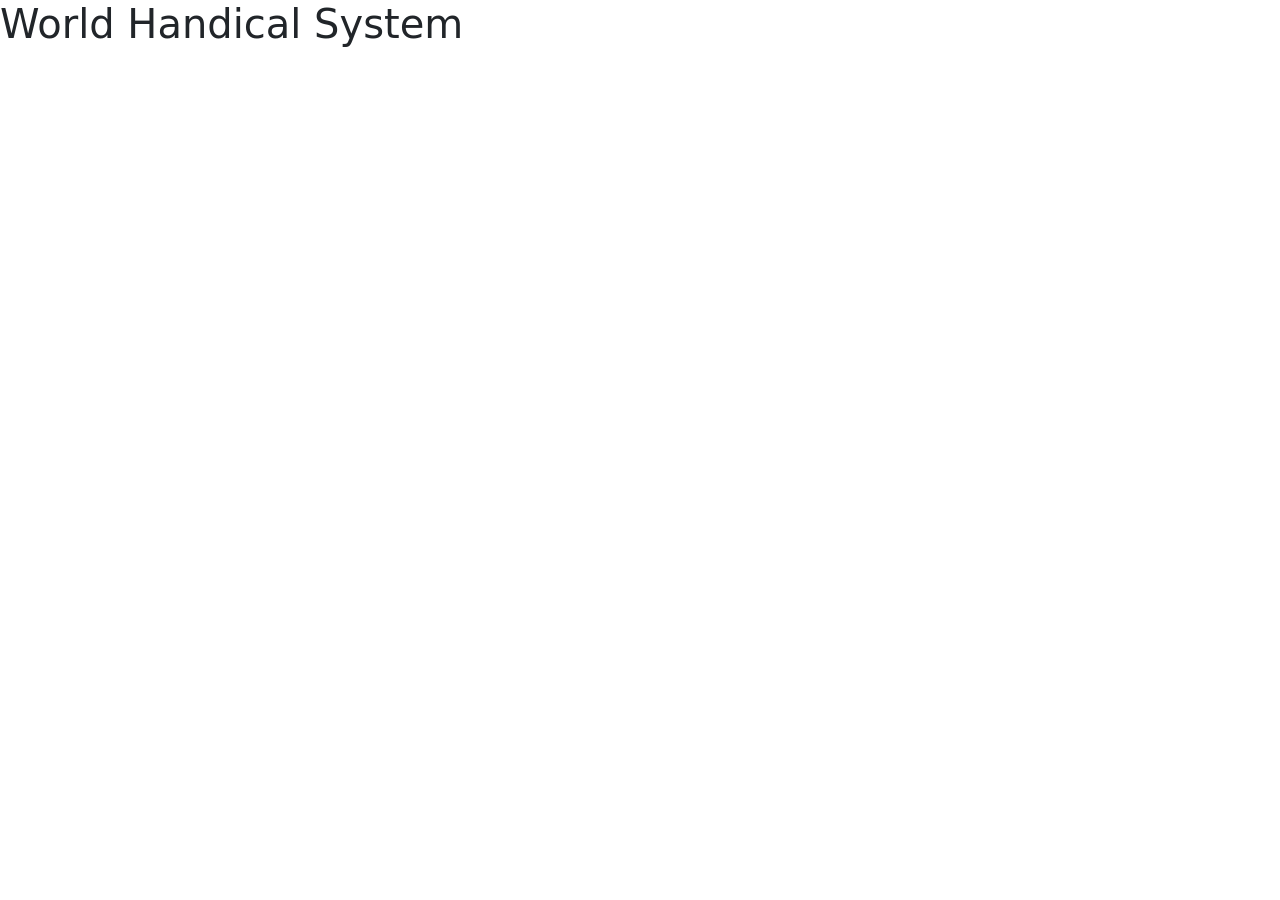
==== docs/index.html @ 39dd0706 "first commit" ====
<!doctype html>
<html lang="en">
  <head>
    <meta charset="utf-8">
    <meta name="viewport" content="width=device-width, initial-scale=1">
    <title>World Handical System</title>
    <link href="https://cdn.jsdelivr.net/npm/bootstrap@5.3.9/dist/css/bootstrap.min.css" rel="stylesheet" integrity="sha384-yEPZ7jP9S0QKiUQ0m3jjsO4ProIW7wvR9gXkI7JOGa2XVsw53Yke2bsdkBbjmmiX" crossorigin="anonymous">
  </head>
  <body>
    <h1>World Handical System</h1>
    <script src="https://cdn.jsdelivr.net/npm/bootstrap@5.3.9/dist/js/bootstrap.bundle.min.js" integrity="sha384-WyOxWvTyr1QaMPfiPJSv76iReVthorl5uWlFtZPyK0IEB0hGzo9y5Bp9mYanr8Bu" crossorigin="anonymous"></script>
  </body>
</html>
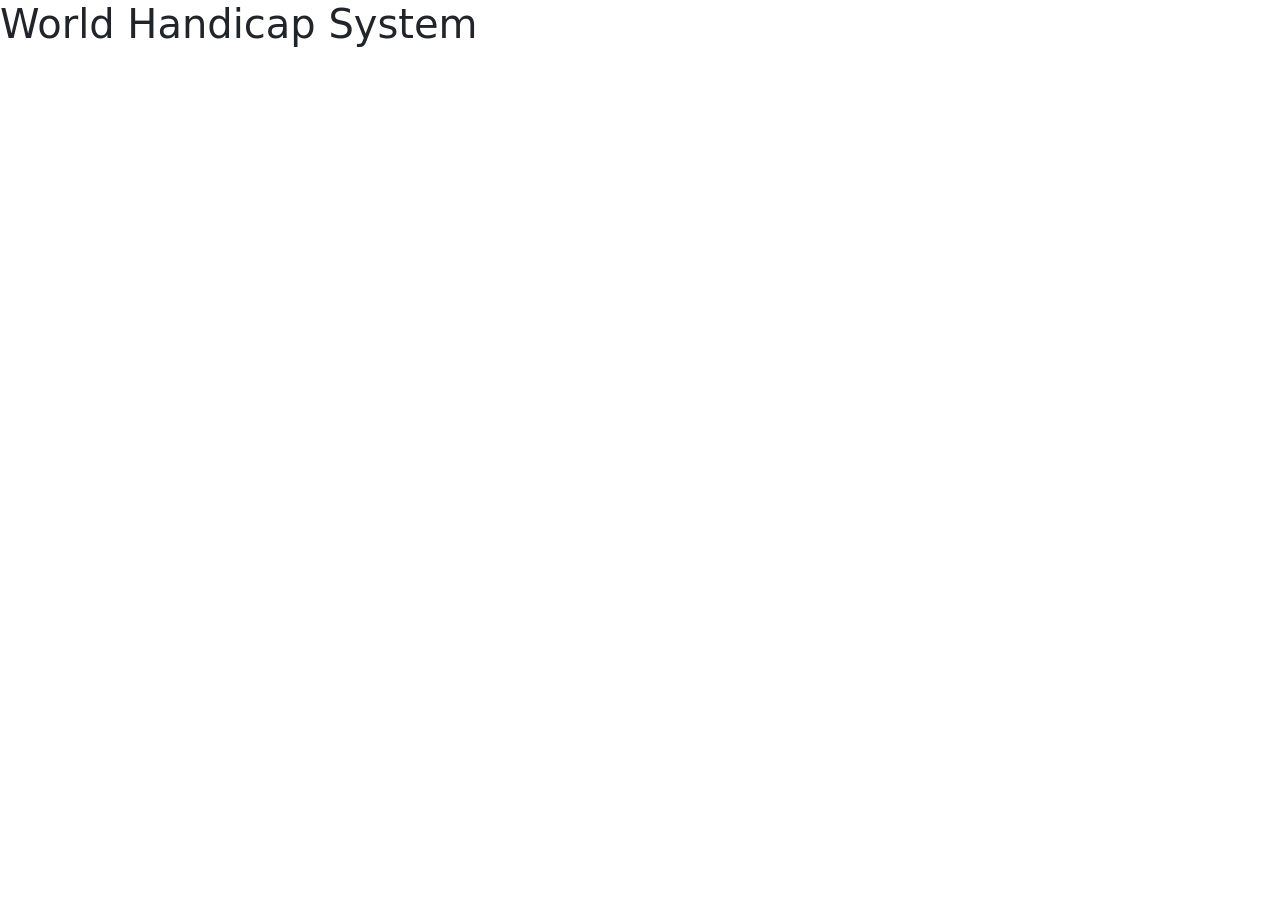
==== commit d2bdd299: "ns" ====
--- a/docs/index.html
+++ b/docs/index.html
@@ -3,11 +3,11 @@
   <head>
     <meta charset="utf-8">
     <meta name="viewport" content="width=device-width, initial-scale=1">
-    <title>World Handical System</title>
+    <title>World Handicap System</title>
     <link href="https://cdn.jsdelivr.net/npm/bootstrap@5.3.9/dist/css/bootstrap.min.css" rel="stylesheet" integrity="sha384-yEPZ7jP9S0QKiUQ0m3jjsO4ProIW7wvR9gXkI7JOGa2XVsw53Yke2bsdkBbjmmiX" crossorigin="anonymous">
   </head>
   <body>
-    <h1>World Handical System</h1>
+    <h1>World Handicap System</h1>
     <script src="https://cdn.jsdelivr.net/npm/bootstrap@5.3.9/dist/js/bootstrap.bundle.min.js" integrity="sha384-WyOxWvTyr1QaMPfiPJSv76iReVthorl5uWlFtZPyK0IEB0hGzo9y5Bp9mYanr8Bu" crossorigin="anonymous"></script>
   </body>
 </html>
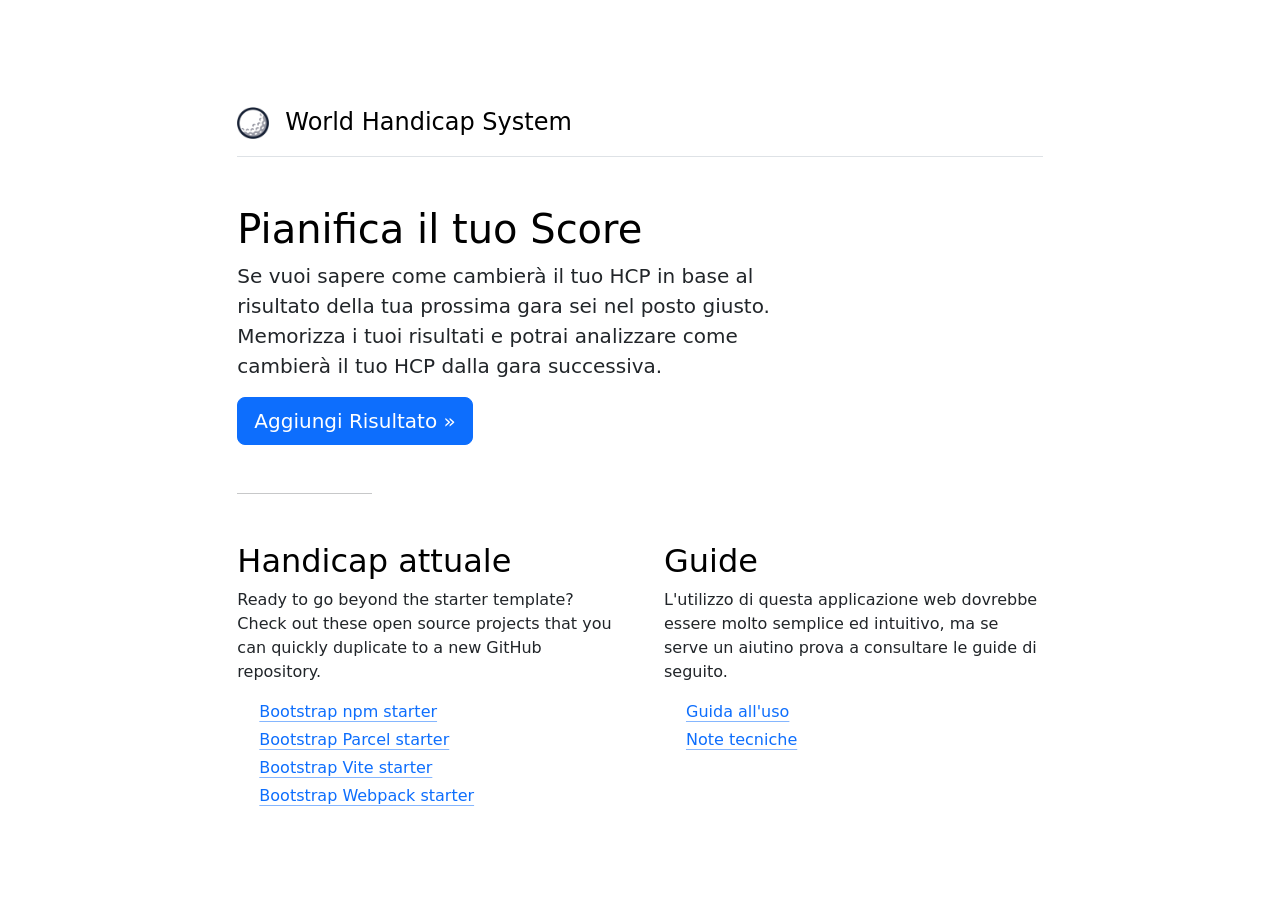
==== commit 9738e171: "template for web pages" ====
--- a/docs/index.html
+++ b/docs/index.html
@@ -1,13 +1,98 @@
 <!doctype html>
-<html lang="en">
-  <head>
-    <meta charset="utf-8">
-    <meta name="viewport" content="width=device-width, initial-scale=1">
-    <title>World Handicap System</title>
-    <link href="https://cdn.jsdelivr.net/npm/bootstrap@5.3.9/dist/css/bootstrap.min.css" rel="stylesheet" integrity="sha384-yEPZ7jP9S0QKiUQ0m3jjsO4ProIW7wvR9gXkI7JOGa2XVsw53Yke2bsdkBbjmmiX" crossorigin="anonymous">
-  </head>
-  <body>
-    <h1>World Handicap System</h1>
-    <script src="https://cdn.jsdelivr.net/npm/bootstrap@5.3.9/dist/js/bootstrap.bundle.min.js" integrity="sha384-WyOxWvTyr1QaMPfiPJSv76iReVthorl5uWlFtZPyK0IEB0hGzo9y5Bp9mYanr8Bu" crossorigin="anonymous"></script>
-  </body>
+<html lang="en" data-bs-theme="auto">
+<head>
+  <meta charset="utf-8">
+  <meta name="viewport" content="width=device-width, initial-scale=1">
+  <meta name="author" content="Andrea Leoncini, based on Bootstrap contributors">
+  <title>World Handicap System</title>
+
+  <!-- Bootstrap core CSS -->
+  <link href="https://cdn.jsdelivr.net/npm/bootstrap@5.3.9/dist/css/bootstrap.min.css" rel="stylesheet" integrity="sha384-yEPZ7jP9S0QKiUQ0m3jjsO4ProIW7wvR9gXkI7JOGa2XVsw53Yke2bsdkBbjmmiX" crossorigin="anonymous">
+
+  <!-- App specific CSS -->
+  <link href="css/whs.css" rel="stylesheet">
+
+  <!-- Favicon-->
+  <link rel="icon" type="image/x-icon" href="img/golfball_transp.png" />
+
+</head>
+
+<body style="padding-top: 3.5rem">
+
+  <div class="col-lg-8 mx-auto p-4 py-md-5">
+      <header class="d-flex align-items-center pb-3 mb-5 border-bottom">
+          <a href="https://www.federgolf.it/news/world-handicap-system-attivo-in-italia/"
+              class="d-flex align-items-center text-body-emphasis text-decoration-none">
+              <span class="fs-4"><img src="img/golfball_transp.png" width="32" height="32"><img src="img/transparent_spacer.png" width="16" height="32">World Handicap System</span>
+          </a>
+      </header>
+
+      <main>
+          <h1 class="text-body-emphasis">Pianifica il tuo Score</h1>
+          <p class="fs-5 col-md-8">Se vuoi sapere come cambierà il tuo HCP in base al risultato della tua prossima gara sei nel posto giusto.
+          Memorizza i tuoi risultati e potrai analizzare come cambierà il tuo HCP dalla gara successiva.</p>
+          <div class="mb-5">
+              <a class="btn btn-lg btn-primary" role="button">Aggiungi Risultato &raquo;</a>
+          </div>
+          <hr class="col-3 col-md-2 mb-5">
+          <div class="row g-5">
+              <div class="col-md-6">
+                  <h2 class="text-body-emphasis">Handicap attuale</h2>
+                  <p>Ready to go beyond the starter template? Check out these open source projects that you can
+                      quickly duplicate to a new GitHub repository.</p>
+                  <ul class="list-unstyled ps-0">
+                      <li> <a class="icon-link mb-1" href="https://github.com/twbs/examples/tree/main/icons-font"
+                              rel="noopener" target="_blank"> <svg class="bi" width="16" height="16"
+                                  aria-hidden="true">
+                                  <use xlink:href="#arrow-right-circle"></use>
+                              </svg>
+                              Bootstrap npm starter
+                          </a> </li>
+                      <li> <a class="icon-link mb-1" href="https://github.com/twbs/examples/tree/main/parcel"
+                              rel="noopener" target="_blank"> <svg class="bi" width="16" height="16"
+                                  aria-hidden="true">
+                                  <use xlink:href="#arrow-right-circle"></use>
+                              </svg>
+                              Bootstrap Parcel starter
+                          </a> </li>
+                      <li> <a class="icon-link mb-1" href="https://github.com/twbs/examples/tree/main/vite"
+                              rel="noopener" target="_blank"> <svg class="bi" width="16" height="16"
+                                  aria-hidden="true">
+                                  <use xlink:href="#arrow-right-circle"></use>
+                              </svg>
+                              Bootstrap Vite starter
+                          </a> </li>
+                      <li> <a class="icon-link mb-1" href="https://github.com/twbs/examples/tree/main/webpack"
+                              rel="noopener" target="_blank"> <svg class="bi" width="16" height="16"
+                                  aria-hidden="true">
+                                  <use xlink:href="#arrow-right-circle"></use>
+                              </svg>
+                              Bootstrap Webpack starter
+                          </a> </li>
+                  </ul>
+              </div>
+              <div class="col-md-6">
+                  <h2 class="text-body-emphasis">Guide</h2>
+                  <p>L'utilizzo di questa applicazione web dovrebbe essere molto semplice ed intuitivo, ma se serve un aiutino prova a consultare le guide di seguito.</p>
+                  <ul class="list-unstyled ps-0">
+                      <li> <a class="icon-link mb-1" href="./userguide.html"> <svg class="bi"
+                                  width="16" height="16" aria-hidden="true">
+                                  <use xlink:href="#arrow-right-circle"></use>
+                              </svg>
+                              Guida all'uso
+                          </a> </li>
+                      <li> <a class="icon-link mb-1" href="./note.html"> <svg class="bi"
+                                  width="16" height="16" aria-hidden="true">
+                                  <use xlink:href="#arrow-right-circle"></use>
+                              </svg>
+                              Note tecniche
+                          </a> </li>
+                  </ul>
+              </div>
+          </div>
+      </main>
+
+    </div>
+
+</body>
 </html>
--- a/docs/css/whs.css
+++ b/docs/css/whs.css
@@ -0,0 +1,16 @@
+.tb_header {
+    background: #3367d6;
+    font-size: 10px;
+    font-family: Roboto, sans-serif;
+    border: 0;
+    border-radius: 3px;
+    box-shadow: 0 4px 8px 0 rgba(0,0,0,0.48);
+}
+
+.td {
+    font-size: 0.9em;
+}
+
+.navbar {
+    background-color: beige;
+}
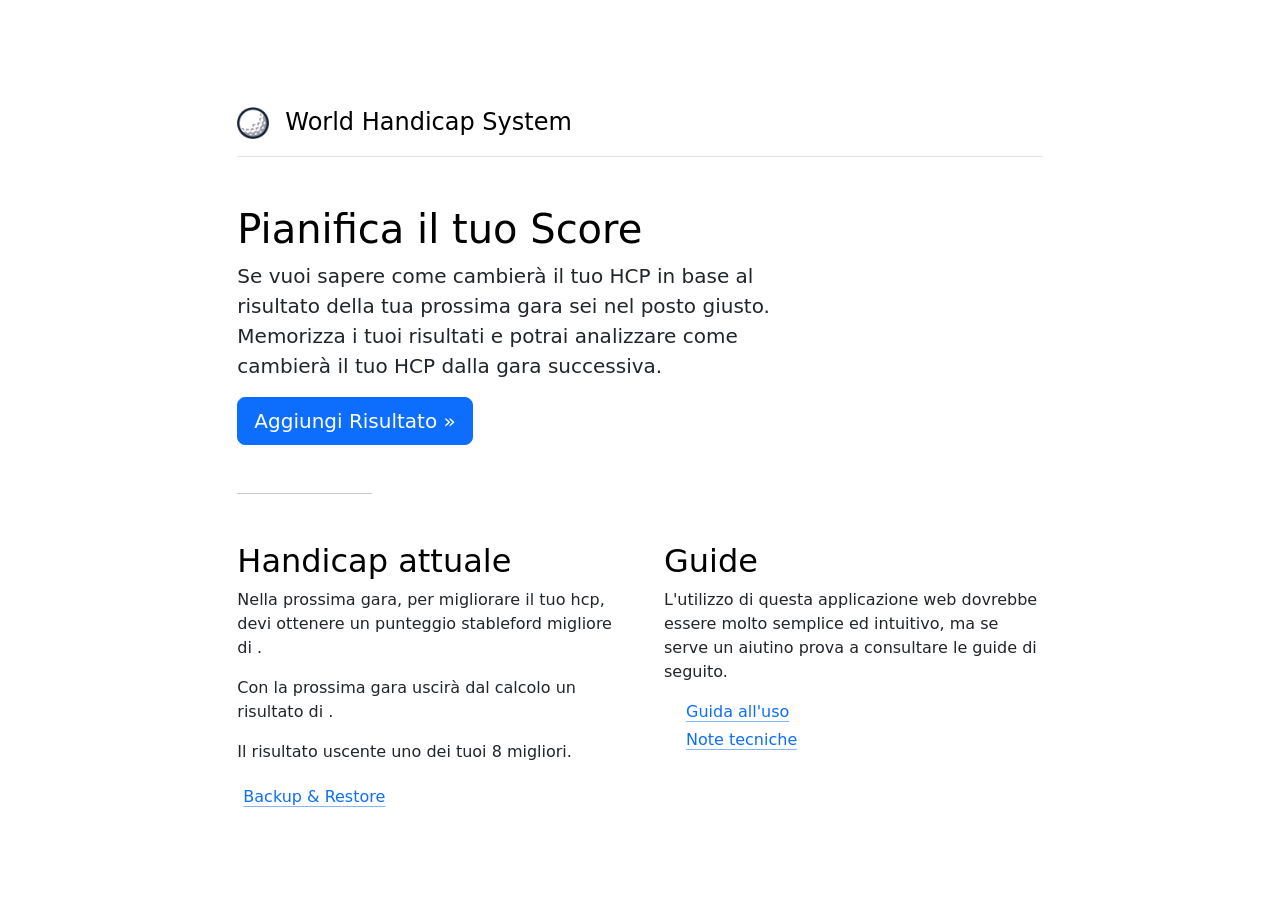
==== commit a0703779: "enhanced home page" ====
--- a/docs/index.html
+++ b/docs/index.html
@@ -20,79 +20,75 @@
 <body style="padding-top: 3.5rem">
 
   <div class="col-lg-8 mx-auto p-4 py-md-5">
-      <header class="d-flex align-items-center pb-3 mb-5 border-bottom">
-          <a href="https://www.federgolf.it/news/world-handicap-system-attivo-in-italia/"
-              class="d-flex align-items-center text-body-emphasis text-decoration-none">
-              <span class="fs-4"><img src="img/golfball_transp.png" width="32" height="32"><img src="img/transparent_spacer.png" width="16" height="32">World Handicap System</span>
-          </a>
-      </header>
+    <header class="d-flex align-items-center pb-3 mb-5 border-bottom">
+      <a href="https://www.federgolf.it/news/world-handicap-system-attivo-in-italia/"
+          class="d-flex align-items-center text-body-emphasis text-decoration-none">
+          <span class="fs-4"><img src="img/golfball_transp.png" width="32" height="32"><img src="img/transparent_spacer.png" width="16" height="32">World Handicap System</span>
+      </a>
+    </header>
 
-      <main>
-          <h1 class="text-body-emphasis">Pianifica il tuo Score</h1>
-          <p class="fs-5 col-md-8">Se vuoi sapere come cambierà il tuo HCP in base al risultato della tua prossima gara sei nel posto giusto.
-          Memorizza i tuoi risultati e potrai analizzare come cambierà il tuo HCP dalla gara successiva.</p>
-          <div class="mb-5">
-              <a class="btn btn-lg btn-primary" role="button">Aggiungi Risultato &raquo;</a>
+    <main>
+      <h1 class="text-body-emphasis">Pianifica il tuo Score</h1>
+      <p class="fs-5 col-md-8">Se vuoi sapere come cambierà il tuo HCP in base al risultato della tua prossima gara sei nel posto giusto.
+      Memorizza i tuoi risultati e potrai analizzare come cambierà il tuo HCP dalla gara successiva.</p>
+      <div class="mb-5">
+          <a href="./results.html" class="btn btn-lg btn-primary" role="button">Aggiungi Risultato &raquo;</a>
+      </div>
+      <hr class="col-3 col-md-2 mb-5">
+      <div class="row g-5">
+        <div class="col-md-6">
+          <h2 class="text-body-emphasis">Handicap attuale <span id="txt_hcp"></span></h2>
+          <p>Nella prossima gara, per migliorare il tuo hcp, devi ottenere un punteggio stableford migliore di <span id="txt_lowstb"></span>.</p>
+          <p>Con la prossima gara uscirà dal calcolo un risultato di <span id="txt_exitstb"></span>.</p>
+          <p>Il risultato uscente <span id="txt_isvalid"></span> uno dei tuoi 8 migliori.</p>
+          <ul class="list-unstyled ps-0">
+              <li><a class="icon-link mb-1" href="./bck.html"><use xlink:href="#arrow-right-circle"></use>Backup & Restore</a></li>
+          </ul>
+        </div>
+        <div class="col-md-6">
+            <h2 class="text-body-emphasis">Guide</h2>
+            <p>L'utilizzo di questa applicazione web dovrebbe essere molto semplice ed intuitivo, ma se serve un aiutino prova a consultare le guide di seguito.</p>
+            <ul class="list-unstyled ps-0">
+                <li> <a class="icon-link mb-1" href="./userguide.html"> <svg class="bi"
+                            width="16" height="16" aria-hidden="true">
+                            <use xlink:href="#arrow-right-circle"></use>
+                        </svg>
+                        Guida all'uso
+                    </a> </li>
+                <li> <a class="icon-link mb-1" href="./notes.html"> <svg class="bi"
+                            width="16" height="16" aria-hidden="true">
+                            <use xlink:href="#arrow-right-circle"></use>
+                        </svg>
+                        Note tecniche
+                    </a> </li>
+            </ul>
           </div>
-          <hr class="col-3 col-md-2 mb-5">
-          <div class="row g-5">
-              <div class="col-md-6">
-                  <h2 class="text-body-emphasis">Handicap attuale</h2>
-                  <p>Ready to go beyond the starter template? Check out these open source projects that you can
-                      quickly duplicate to a new GitHub repository.</p>
-                  <ul class="list-unstyled ps-0">
-                      <li> <a class="icon-link mb-1" href="https://github.com/twbs/examples/tree/main/icons-font"
-                              rel="noopener" target="_blank"> <svg class="bi" width="16" height="16"
-                                  aria-hidden="true">
-                                  <use xlink:href="#arrow-right-circle"></use>
-                              </svg>
-                              Bootstrap npm starter
-                          </a> </li>
-                      <li> <a class="icon-link mb-1" href="https://github.com/twbs/examples/tree/main/parcel"
-                              rel="noopener" target="_blank"> <svg class="bi" width="16" height="16"
-                                  aria-hidden="true">
-                                  <use xlink:href="#arrow-right-circle"></use>
-                              </svg>
-                              Bootstrap Parcel starter
-                          </a> </li>
-                      <li> <a class="icon-link mb-1" href="https://github.com/twbs/examples/tree/main/vite"
-                              rel="noopener" target="_blank"> <svg class="bi" width="16" height="16"
-                                  aria-hidden="true">
-                                  <use xlink:href="#arrow-right-circle"></use>
-                              </svg>
-                              Bootstrap Vite starter
-                          </a> </li>
-                      <li> <a class="icon-link mb-1" href="https://github.com/twbs/examples/tree/main/webpack"
-                              rel="noopener" target="_blank"> <svg class="bi" width="16" height="16"
-                                  aria-hidden="true">
-                                  <use xlink:href="#arrow-right-circle"></use>
-                              </svg>
-                              Bootstrap Webpack starter
-                          </a> </li>
-                  </ul>
-              </div>
-              <div class="col-md-6">
-                  <h2 class="text-body-emphasis">Guide</h2>
-                  <p>L'utilizzo di questa applicazione web dovrebbe essere molto semplice ed intuitivo, ma se serve un aiutino prova a consultare le guide di seguito.</p>
-                  <ul class="list-unstyled ps-0">
-                      <li> <a class="icon-link mb-1" href="./userguide.html"> <svg class="bi"
-                                  width="16" height="16" aria-hidden="true">
-                                  <use xlink:href="#arrow-right-circle"></use>
-                              </svg>
-                              Guida all'uso
-                          </a> </li>
-                      <li> <a class="icon-link mb-1" href="./note.html"> <svg class="bi"
-                                  width="16" height="16" aria-hidden="true">
-                                  <use xlink:href="#arrow-right-circle"></use>
-                              </svg>
-                              Note tecniche
-                          </a> </li>
-                  </ul>
-              </div>
-          </div>
-      </main>
+        </div>
+    </main>
 
     </div>
 
+<!-- JavaScript libraries-->
+<script src="https://cdn.jsdelivr.net/npm/bootstrap@5.3.3/dist/js/bootstrap.bundle.min.js" integrity="sha384-YvpcrYf0tY3lHB60NNkmXc5s9fDVZLESaAA55NDzOxhy9GkcIdslK1eN7N6jIeHz" crossorigin="anonymous"></script>
+<script src="js/jquery-3.7.1.min.js"></script>
+<script src="js/whs.js"></script>
+
+<script type="text/javascript">
+
+  $(document).ready(function () {
+    var info = getInfo();
+    console.log(info.exitIsValid);
+    $('#txt_hcp').html(info.hcp);
+    $('#txt_lowstb').html(info.lowerStb);
+    $('#txt_exitstb').html(info.exitStb);
+    if(info.exitIsValid){
+      $('#txt_isvalid').html('è');
+    } else {
+      $('#txt_isvalid').html('NON è');
+    }
+  });
+
+</script>
+
 </body>
 </html>
--- a/docs/css/whs.css
+++ b/docs/css/whs.css
@@ -1,14 +1,5 @@
-.tb_header {
-    background: #3367d6;
-    font-size: 10px;
-    font-family: Roboto, sans-serif;
-    border: 0;
-    border-radius: 3px;
-    box-shadow: 0 4px 8px 0 rgba(0,0,0,0.48);
-}
-
 .td {
-    font-size: 0.9em;
+    font-size: 0.8em;
 }
 
 .navbar {
